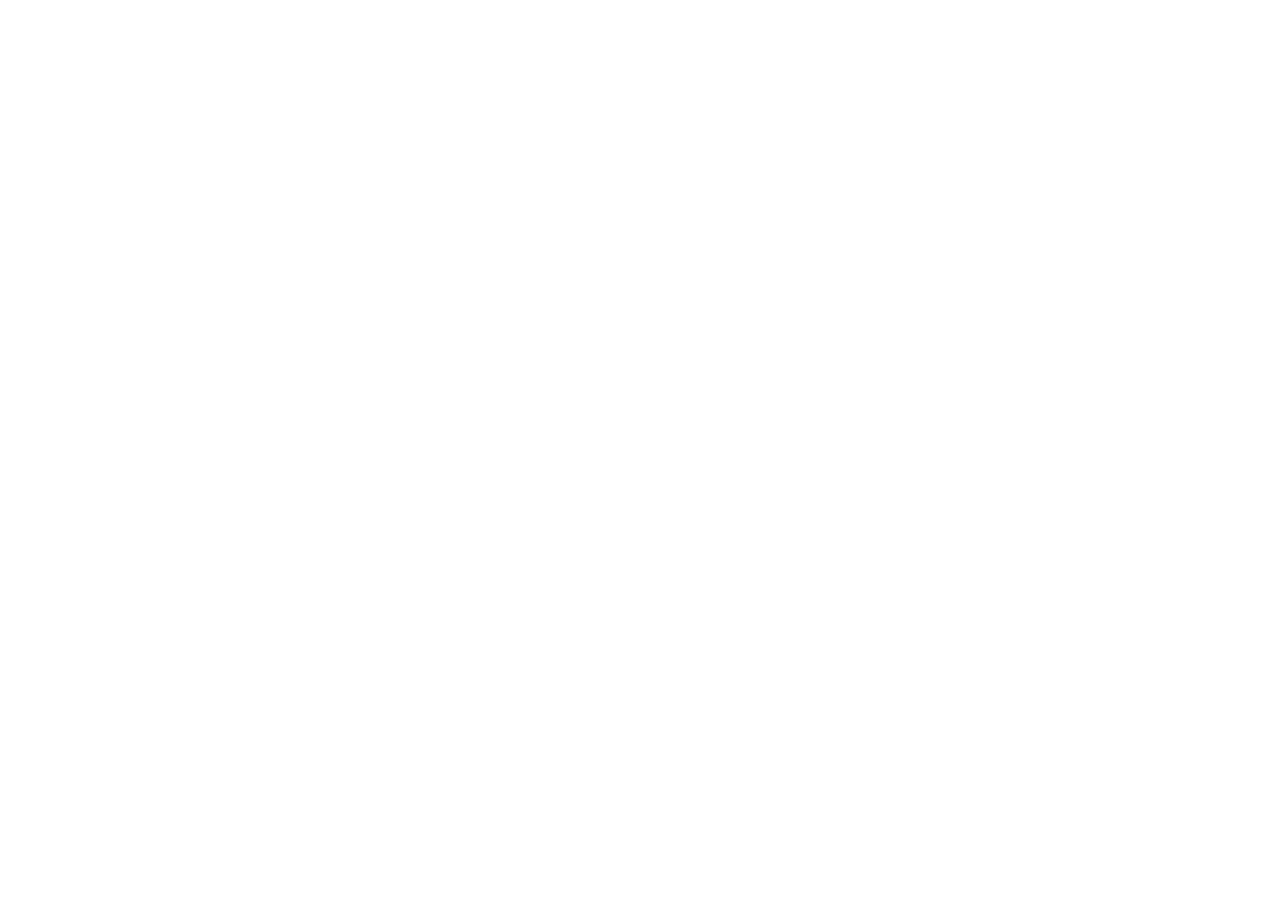
==== templates/index.html @ 921ca712 "create index.html" ====
<!DOCTYPE html>
<html lang="en">
<head>
    <meta charset="UTF-8">
    <meta name="viewport" content="width=device-width, initial-scale=1.0">
    <title>Document</title>
</head>
<body>
    
</body>
</html>
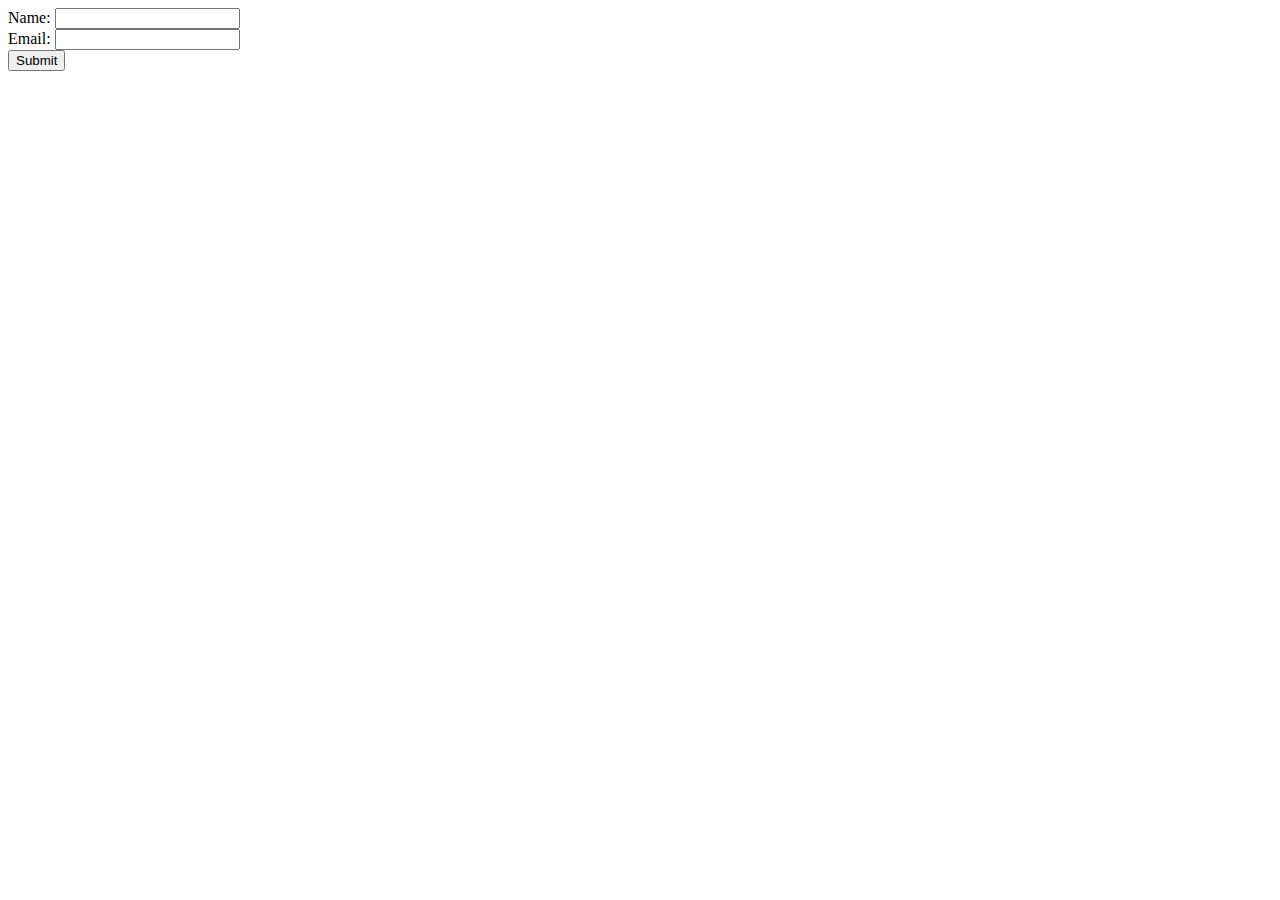
==== commit 8b91767d: "update index.html" ====
--- a/templates/index.html
+++ b/templates/index.html
@@ -6,6 +6,12 @@
     <title>Document</title>
 </head>
 <body>
-    
+    <form action="" method="">
+        <label for="name">Name:</label>
+        <input type="text" id="name" name="name"><br>
+        <label for="email">Email:</label>
+        <input type="email" id="email" name="email"><br>
+        <button type="submit">Submit</button>
+    </form>
 </body>
 </html>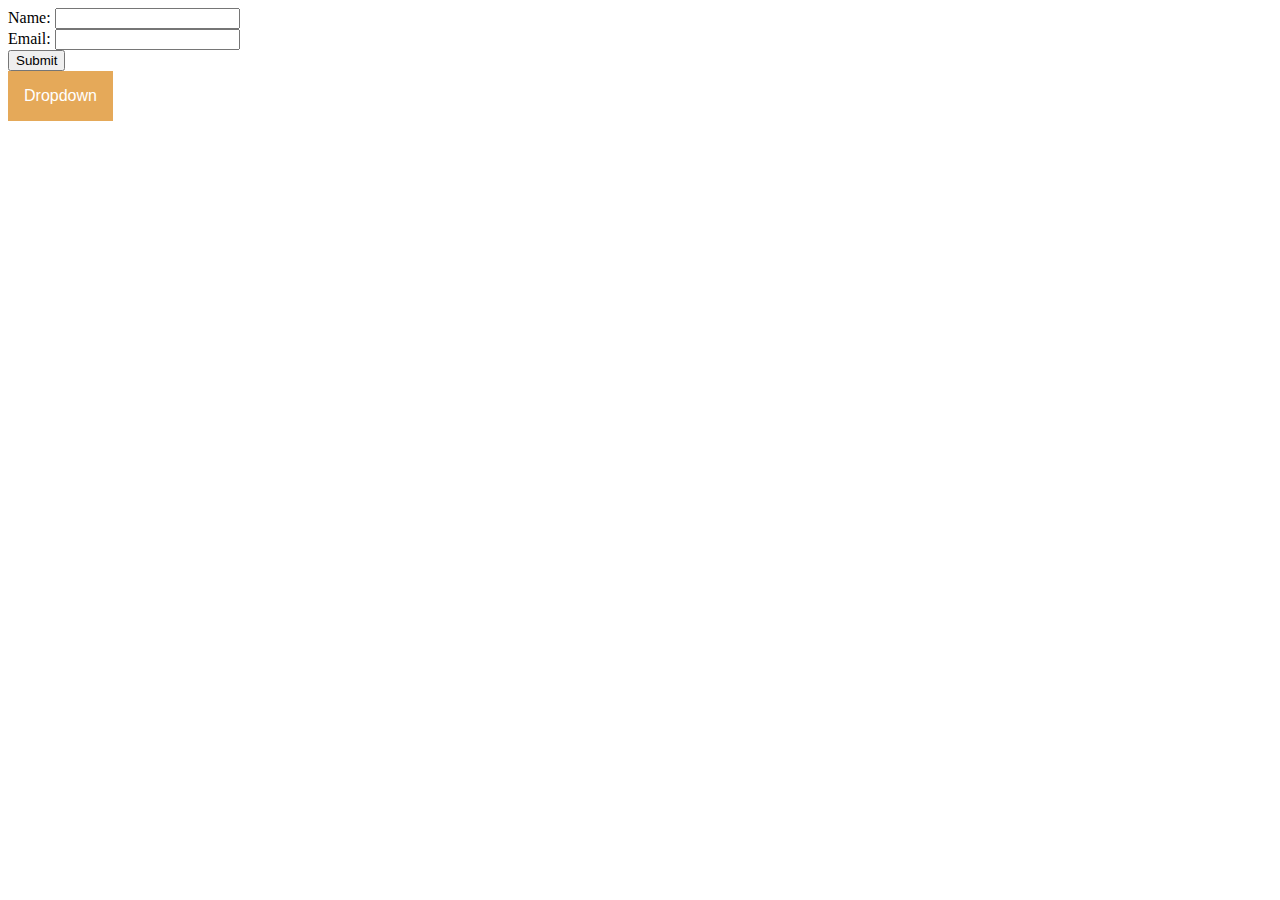
==== commit c65e41a1: "update index.html" ====
--- a/templates/index.html
+++ b/templates/index.html
@@ -4,14 +4,32 @@
     <meta charset="UTF-8">
     <meta name="viewport" content="width=device-width, initial-scale=1.0">
     <title>Document</title>
+    <link rel="stylesheet" href="style.css">
 </head>
-<body>
+<body >
     <form action="" method="">
         <label for="name">Name:</label>
         <input type="text" id="name" name="name"><br>
         <label for="email">Email:</label>
         <input type="email" id="email" name="email"><br>
-        <button type="submit">Submit</button>
+        <button type="submit">Submit</button><br>
     </form>
+        <div class="dropdown">
+            <button onclick="myFunction()" class="dropbtn">Dropdown</button>
+            <div id="myDropdown" class="dropdown-content">
+                <input type="text" placeholder="Search.." id="myInput" onkeyup="filterFunction()">
+                <a href="#about">About</a>
+                <a href="#base">Base</a>
+                <a href="#blog">Blog</a>
+                <a href="#contact">Contact</a>
+                <a href="#custom">Custom</a>
+                <a href="#support">Support</a>
+                <a href="#tools">Tools</a>
+            </div>
+        </div>
+    
+    <script src="script.js">
+
+    </script>
 </body>
 </html>--- a/templates/style.css
+++ b/templates/style.css
@@ -0,0 +1,58 @@
+        .dropbtn {
+            background-color: #db8617b6;
+            color: white;
+            padding: 16px;
+            font-size: 16px;
+            border: none;
+            cursor: pointer;
+        }
+
+        .dropbtn:hover,
+        .dropbtn:focus {
+            background-color: #db1765fb;
+        }
+
+        #myInput {
+            box-sizing: border-box;
+            background-image: url('searchicon.png');
+            background-position: 14px 12px;
+            background-repeat: no-repeat;
+            font-size: 16px;
+            padding: 14px 20px 12px 45px;
+            border: none;
+            border-bottom: 1px solid #ddd;
+        }
+
+        #myInput:focus {
+            outline: 3px solid #ddd;
+        }
+
+        .dropdown {
+            position: relative;
+            display: inline-block;
+        }
+
+        .dropdown-content {
+            display: none;
+            position: absolute;
+            background-color: #f6f6f6;
+            min-width: 230px;
+            overflow: auto;
+            border: 1px solid #ddd;
+            z-index: 1;
+        }
+
+        .dropdown-content a {
+            color: black;
+            padding: 12px 16px;
+            text-decoration: none;
+            display: block;
+        }
+
+        .dropdown a:hover {
+            background-color: #ddd;
+        }
+
+        .show {
+            display: block;
+        }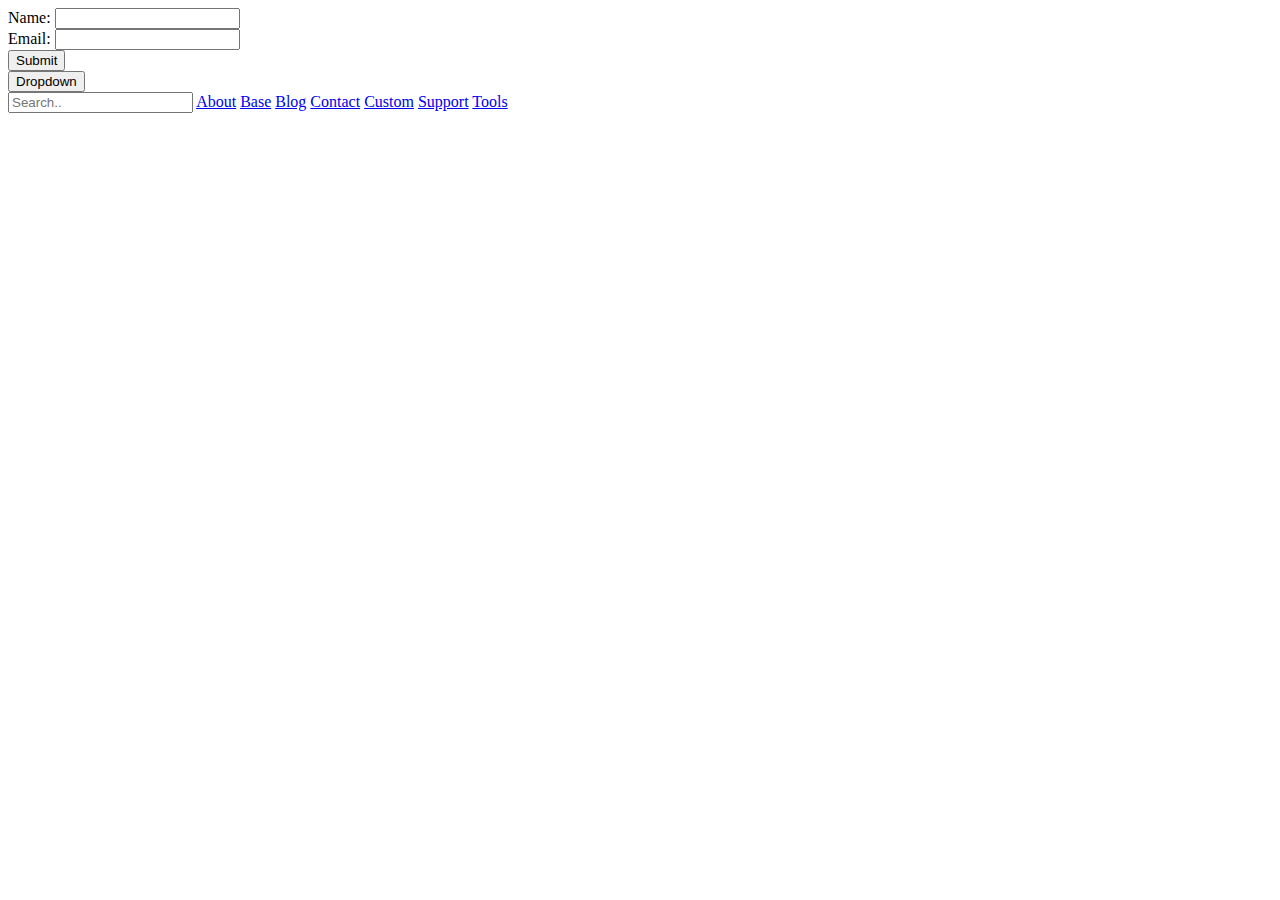
==== commit b2f8af9b: "update register.html" ====
--- a/templates/index.html
+++ b/templates/index.html
@@ -4,7 +4,7 @@
     <meta charset="UTF-8">
     <meta name="viewport" content="width=device-width, initial-scale=1.0">
     <title>Document</title>
-    <link rel="stylesheet" href="style.css">
+    <!-- <link rel="stylesheet" href="style.css"> -->
 </head>
 <body >
     <form action="" method="">
